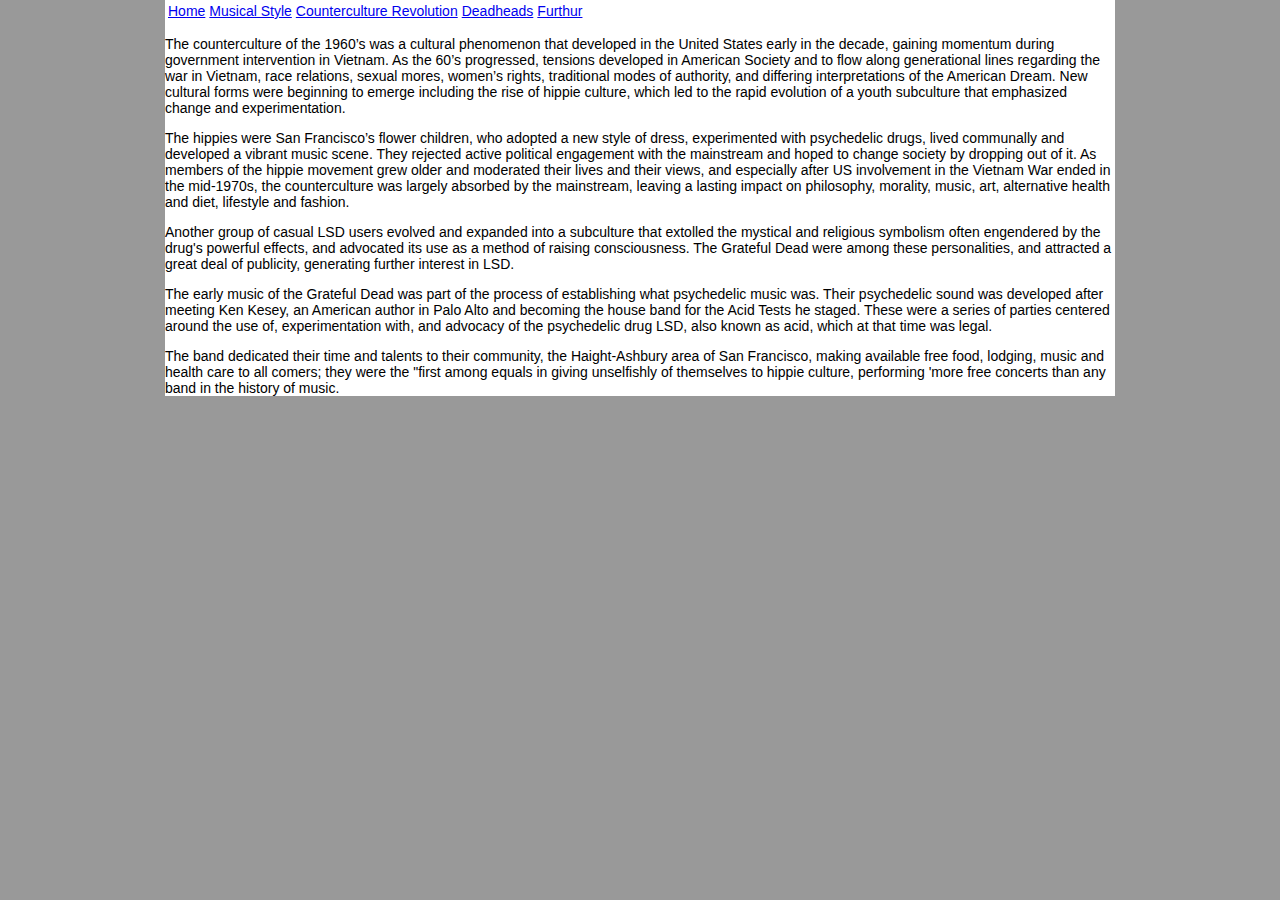
==== counterculture.html @ 8d0efcde "First Commit" ====
<!DOCTYPE html PUBLIC "-//W3C//DTD XHTML 1.0 Transitional//EN" "http://www.w3.org/TR/xhtml1/DTD/xhtml1-transitional.dtd">
<html xmlns="http://www.w3.org/1999/xhtml"><!-- InstanceBegin template="/Templates/Master Template.dwt" codeOutsideHTMLIsLocked="false" -->
<head>
<meta http-equiv="Content-Type" content="text/html; charset=utf-8" />
<!-- InstanceBeginEditable name="doctitle" -->
<title>Counterculture Revolution</title>
<!-- InstanceEndEditable -->
<!-- InstanceBeginEditable name="head" -->
<!-- InstanceEndEditable -->
<link href="css/styles.css" rel="stylesheet" type="text/css" />
</head>

<body>
<div class="wrapper">
	<table>
		<tr>
			<td><a href="index.html">Home</a></td>
			<td><a href="musical-style.html">Musical Style</a></td>
			<td><a href="counterculture.html">Counterculture Revolution</a></td>
			<td><a href="fans.html">Deadheads</a></td>
			<td><a href="present-day-dead.html">Furthur</a></td>
		</tr>
	</table>
	<div class="navigation"> </div>
	<div class="content"><!-- InstanceBeginEditable name="Content" -->
		<p>The counterculture of the 1960’s was a cultural phenomenon that developed in the United States early in the decade, gaining momentum during government intervention in Vietnam.  As the 60’s progressed, tensions developed in American Society and to flow along generational lines regarding the war in Vietnam, race relations, sexual mores, women’s rights, traditional modes of authority, and differing interpretations of the American Dream.  New cultural forms were beginning to emerge including the rise of hippie culture, which led to the rapid evolution of a youth subculture that emphasized change and experimentation.</p>
			
	<p>The hippies were San Francisco’s flower children, who adopted a new style of dress, experimented with psychedelic drugs, lived communally and developed a vibrant music scene.  They rejected active political engagement with the mainstream and hoped to change society by dropping out of it. As members of the hippie movement grew older and moderated their lives and their views, and especially after US involvement in the Vietnam War ended in the mid-1970s, the counterculture was largely absorbed by the mainstream, leaving a lasting impact on philosophy, morality, music, art, alternative health and diet, lifestyle and fashion.</p>
	
		<p>Another group of casual LSD users evolved and expanded into a subculture that extolled the mystical and religious symbolism often engendered by the drug's powerful effects, and advocated its use as a method of raising consciousness.  The Grateful Dead were among these personalities, and attracted a great deal of publicity, generating further interest in LSD.</p>
		
		<p> The early music of the Grateful Dead was part of the process of establishing what psychedelic music was.  Their psychedelic sound was developed after meeting Ken Kesey, an American author in Palo Alto and becoming the house band for the Acid Tests he staged.  These were a series of parties centered around the use of, experimentation with, and advocacy of the psychedelic drug LSD, also known as acid, which at that time was legal.</p>
		
		<p>The band dedicated their time and talents to their community, the Haight-Ashbury area of San Francisco, making available free food, lodging, music and health care to all comers; they were the &quot;first among equals in giving unselfishly of themselves to hippie culture, performing 'more free concerts than any band in the history of music. </p>
	<!-- InstanceEndEditable --> </div>
</div>
</body>
<!-- InstanceEnd --></html>
---- css/styles.css ----
body {
	font-family: Arial, Helvetica, sans-serif;
	font-size: 14px;
	margin: 0px;
	padding: 0px;
	background-color: #999;
}
.wrapper {
	background-color: #FFF;
	padding: 0px;
	width: 950px;
	margin-top: 0px;
	margin-right: auto;
	margin-bottom: 0px;
	margin-left: auto;
}
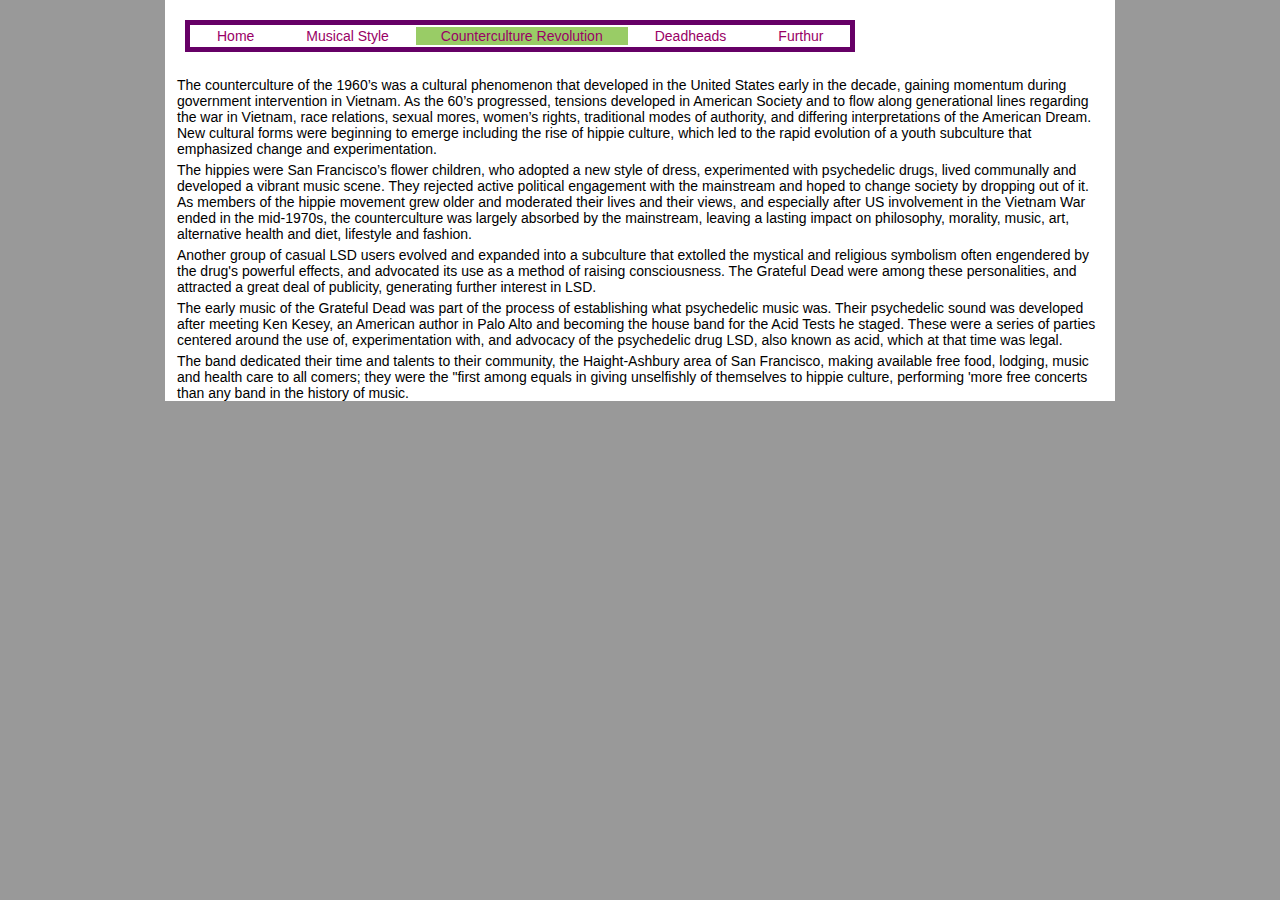
==== commit 32d3a173: "First commit" ====
--- a/counterculture.html
+++ b/counterculture.html
@@ -8,20 +8,26 @@
 <!-- InstanceBeginEditable name="head" -->
 <!-- InstanceEndEditable -->
 <link href="css/styles.css" rel="stylesheet" type="text/css" />
+<!-- InstanceParam name="navigation-home" type="boolean" value="false" -->
+<!-- InstanceParam name="navigation-musicalstyle" type="boolean" value="false" -->
+<!-- InstanceParam name="navigation-deadheads" type="boolean" value="false" -->
+<!-- InstanceParam name="navigation-furthur" type="boolean" value="false" -->
+<!-- InstanceParam name="navigation-counterculturerev" type="boolean" value="true" -->
 </head>
 
 <body>
 <div class="wrapper">
+	<div class="navigation">
 	<table>
 		<tr>
 			<td><a href="index.html">Home</a></td>
 			<td><a href="musical-style.html">Musical Style</a></td>
-			<td><a href="counterculture.html">Counterculture Revolution</a></td>
+			<td class="thispage"><a href="counterculture.html">Counterculture Revolution </a></td>
 			<td><a href="fans.html">Deadheads</a></td>
 			<td><a href="present-day-dead.html">Furthur</a></td>
 		</tr>
 	</table>
-	<div class="navigation"> </div>
+	</div>
 	<div class="content"><!-- InstanceBeginEditable name="Content" -->
 		<p>The counterculture of the 1960’s was a cultural phenomenon that developed in the United States early in the decade, gaining momentum during government intervention in Vietnam.  As the 60’s progressed, tensions developed in American Society and to flow along generational lines regarding the war in Vietnam, race relations, sexual mores, women’s rights, traditional modes of authority, and differing interpretations of the American Dream.  New cultural forms were beginning to emerge including the rise of hippie culture, which led to the rapid evolution of a youth subculture that emphasized change and experimentation.</p>
 			
--- a/css/styles.css
+++ b/css/styles.css
@@ -14,3 +14,29 @@
 	margin-bottom: 0px;
 	margin-left: auto;
 }
+.navigation {
+	margin: 0px;
+	padding: 20px;
+}
+.wrapper .navigation table {
+	border: thick solid #606;
+}
+
+.navigation td {
+	padding-right: 25px;
+	padding-left: 25px;
+}
+.navigation a {
+	color: #906;
+	text-decoration: none;
+}
+.thispage {
+	background-color: #9C6;
+}
+.wrapper .content p {
+	margin: auto;
+	padding-top: 5px;
+	padding-right: 12px;
+	padding-bottom: 0px;
+	padding-left: 12px;
+}
